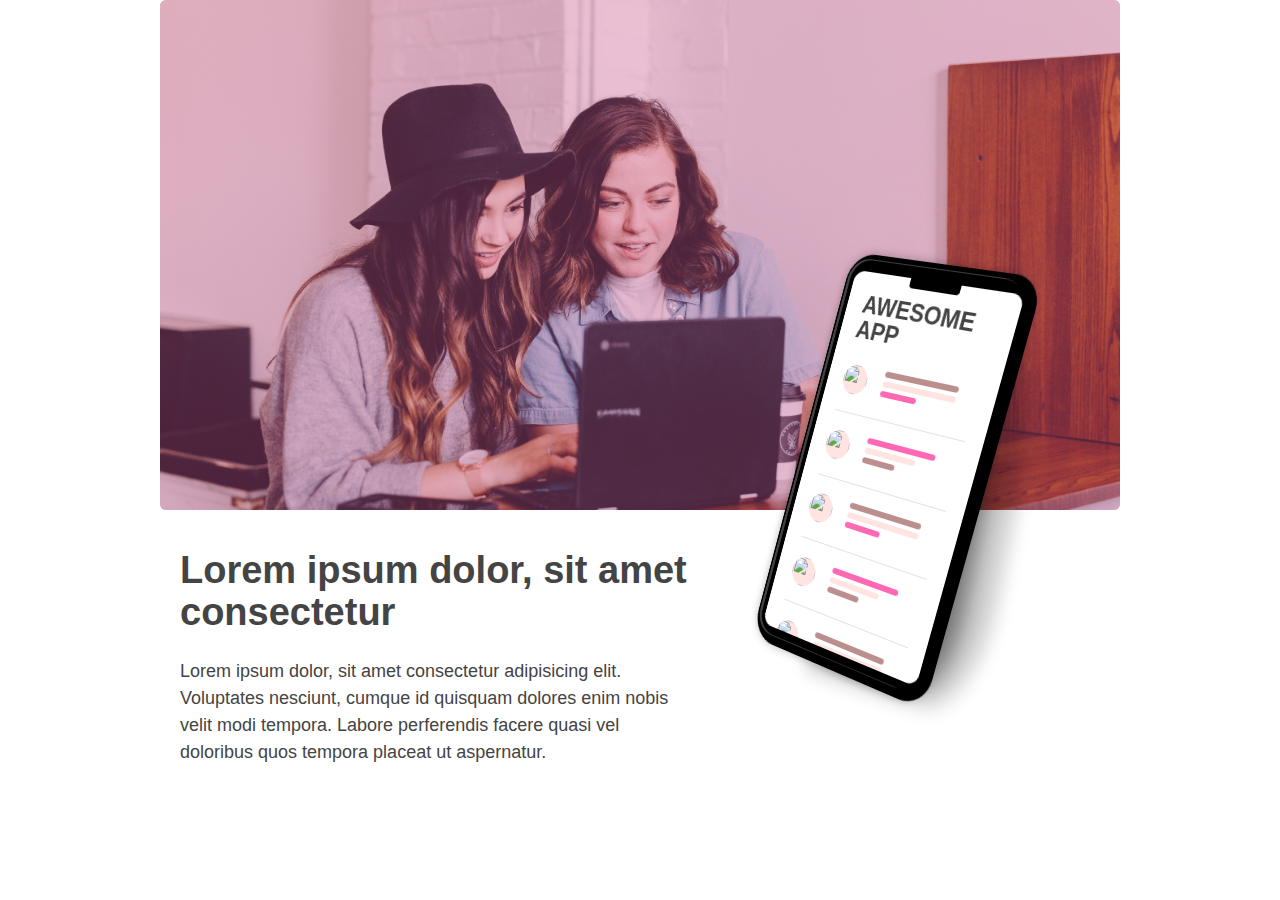
==== hero-card/index.html @ 3d39df34 "Add separate files for each hero example" ====
<!DOCTYPE html>
<html lang="en">

<head>
    <meta charset="UTF-8">
    <meta name="viewport" content="width=device-width, initial-scale=1.0">
    <meta http-equiv="X-UA-Compatible" content="ie=edge">
    <title>CSS Grid</title>

    <link rel="stylesheet" href="../styles/base.css">
    <link rel="stylesheet" href="../styles/typo.css">
    <link rel="stylesheet" href="../styles/hero-card.css">
</head>

<body>
    <div class="page">
        <!-- Hero -->
        <section class="hero-card">
            <section class="content-container">
                <!-- Fake image -->
                <div class="hero-image">
                    <img src="../images/brooke-cagle-tLG2hcpITZE-unsplash.jpg" alt="">
                </div>

                <!-- Content -->
                <div class="hero-content">
                    <h1 class="hero-headline">Lorem ipsum dolor, sit amet consectetur</h1>
                    <p class="hero-lead">
                        Lorem ipsum dolor, sit amet consectetur adipisicing elit. Voluptates nesciunt, cumque id
                        quisquam
                        dolores
                        enim nobis velit modi tempora. Labore perferendis facere quasi vel doloribus quos tempora
                        placeat ut
                        aspernatur.
                    </p>
                </div>
                <!-- Phone -->
                <div class="hero-phone-container">
                    <div class="hero-phone">
                        <div class="app-ui">
                            <div class="app-ui-headline">
                                Awesome app
                            </div>
                            <div class="app-ui-row">
                                <div class="app-ui-row-avatar">
                                    <img src="https://robohash.org/yo" alt="">
                                </div>
                                <div class="app-ui-row-content">
                                    <div class="app-ui-row-content-line"></div>
                                    <div class="app-ui-row-content-line"></div>
                                    <div class="app-ui-row-content-line"></div>
                                </div>
                            </div>
                            <div class="app-ui-row">
                                <div class="app-ui-row-avatar">
                                    <img src="https://robohash.org/yo" alt="">
                                </div>
                                <div class="app-ui-row-content">
                                    <div class="app-ui-row-content-line"></div>
                                    <div class="app-ui-row-content-line"></div>
                                    <div class="app-ui-row-content-line"></div>
                                </div>
                            </div>
                            <div class="app-ui-row">
                                <div class="app-ui-row-avatar">
                                    <img src="https://robohash.org/yo" alt="">
                                </div>
                                <div class="app-ui-row-content">
                                    <div class="app-ui-row-content-line"></div>
                                    <div class="app-ui-row-content-line"></div>
                                    <div class="app-ui-row-content-line"></div>
                                </div>
                            </div>
                            <div class="app-ui-row">
                                <div class="app-ui-row-avatar">
                                    <img src="https://robohash.org/yo" alt="">
                                </div>
                                <div class="app-ui-row-content">
                                    <div class="app-ui-row-content-line"></div>
                                    <div class="app-ui-row-content-line"></div>
                                    <div class="app-ui-row-content-line"></div>
                                </div>
                            </div>
                            <div class="app-ui-row">
                                <div class="app-ui-row-avatar">
                                    <img src="https://robohash.org/yo" alt="">
                                </div>
                                <div class="app-ui-row-content">
                                    <div class="app-ui-row-content-line"></div>
                                    <div class="app-ui-row-content-line"></div>
                                    <div class="app-ui-row-content-line"></div>
                                </div>
                            </div>
                        </div>
                    </div>
                </div>
            </section>
        </section>
    </div>
</body>

</html>
---- styles/base.css ----
*,
::before,
::after {
    box-sizing: border-box;
    padding: 0;
    margin: 0;
}

:root {
    font-size: 62.5%;
}

body {
    font-family: 'Segoe UI', Tahoma, Geneva, Verdana, sans-serif;
    font-size: 1.6rem;
    color: #444;
}

/* App ui */
.app-ui {
    position: relative;
    z-index: 1;
    height: 100%;
    overflow: hidden;
    border-radius: 12px;
    background-color: white;
    padding: 20px;
}

.app-ui-headline {
    font-family: -apple-system, BlinkMacSystemFont, 'Segoe UI', Roboto, Oxygen, Ubuntu, Cantarell, 'Open Sans', 'Helvetica Neue', sans-serif;
    font-weight: 900;
    font-size: 2.6rem;
    text-transform: uppercase;
    line-height: 1;
    margin: 0 0 0.5rem;
}

.app-ui-row {
    display: flex;
    align-items: center;
    width: 100%;
    height: 20%;
    border-bottom: 1px solid #e2e2e2;
}

.app-ui-row-avatar {
    width:30px;
    height:30px;
    border-radius: 50%;
    background-color: mistyrose;
    margin-right: 20px;
    overflow: hidden;
}

.app-ui-row-avatar img {
    width: 100%;
    height: 100%;
    object-fit: cover;
}

.app-ui-row-content {
    flex-grow: 1;
}

.app-ui-row-content-line {
    height: 6px;
    border-radius: 3px;
    background-color: mistyrose;
    margin-bottom: 4px;
}

.app-ui-row:nth-of-type(odd) .app-ui-row-content-line:nth-of-type(1) {
    width: 75%;
    background-color: hotpink;
}

.app-ui-row:nth-of-type(odd) .app-ui-row-content-line:nth-of-type(2) {
    width: 56%;
    background-color: mistyrose;
}

.app-ui-row:nth-of-type(odd) .app-ui-row-content-line:nth-of-type(3) {
    width: 36%;
    background-color: rosybrown;
}

.app-ui-row:nth-of-type(even) .app-ui-row-content-line:nth-of-type(1) {
    width: 80%;
    background-color: rosybrown;
}

.app-ui-row:nth-of-type(even) .app-ui-row-content-line:nth-of-type(2) {
    width: 80%;
    background-color: mistyrose;
}

.app-ui-row:nth-of-type(even) .app-ui-row-content-line:nth-of-type(3) {
    width: 40%;
    background-color: hotpink;
}
---- styles/typo.css ----
html {font-size: 62.5%;} /*10px*/

body {
  background: white;
  font-family: 'Segoe UI', Tahoma, Geneva, Verdana, sans-serif;
  font-weight: 400;
  font-size: 1.6rem;
  line-height: 1.75;
  color: #444;
}

p {margin-bottom: 1rem;}

h1, h2, h3, h4, h5 {
  margin: 3rem 0 1.38rem;
  font-family: 'Tomorrow', sans-serif;
  /* font-weight: 400; */
  line-height: 1.3;
}

h1 {
  margin-top: 0;
  font-size: 7.594rem;
}

h2 {font-size: 5.063rem;}

h3 {font-size: 3.375rem;}

h4 {font-size: 2.25rem;}

h5 {font-size: 1.5rem;}

small, .text_small {font-size: 0.667rem;}
---- styles/hero-card.css ----
:root {
    --content-width: 1000px;
    --hero-image-height: 300px;
    --column-gap: 20px;
}

.hero-card {
    background-color: white;
}

.hero-card .content-container {
    display: grid;
    grid-gap: var(--column-gap);
    grid-template-columns: repeat(12, 1fr);
    grid-template-rows: 250px calc(var(--hero-image-height) * 0.6) auto;
    grid-auto-rows: auto;
    max-width: var(--content-width);
    margin: 0 auto;
    padding: 0 20px;
}

.hero-card .hero-image {
    position: relative;
    grid-column: 1 / span 12;
    grid-row: 1 / span 2;
    background-color: #f8f8f8;
    /* background-image: linear-gradient(rgba(0,0,0,0.5), rgba(0,0,0,0.5)), url(../images/brooke-cagle-tLG2hcpITZE-unsplash.jpg);
    background-image: linear-gradient(rgba(255, 105, 180, 0.3), rgba(255, 105, 180, 0.3)), url(../images/brooke-cagle-tLG2hcpITZE-unsplash.jpg); */
    background-image: linear-gradient(rgba(255, 105, 180, 0.3), rgba(255, 105, 180, 0.3));
    background-size: cover;
    background-position: left center;
    background-repeat: no-repeat;
    border-radius: 6px;

    overflow: hidden;
}

.hero-card .hero-image:before {
    position: absolute;
    top: 0;
    left: 0;
    right: 0;
    margin: auto;
    bottom: 0;
    background-image: linear-gradient(rgba(255, 105, 180, 0.3), rgba(255, 105, 180, 0.3));
    z-index: 5;
    content: '';
    display: block;
}

.hero-card .hero-image img {
    width: 100%;
    height: 100%;
    object-fit: cover;
    position: relative;
    z-index: 3;    
}

.hero-card .hero-content {
    grid-column: 1 / span 12;
    padding: 20px;
}

.hero-card .hero-phone-container {
    grid-column: 1 / span 12;
    grid-row: 2 / span 2;
    z-index: 10;
    justify-self: center;

    perspective: 1000px;
}

/* Phone */
.hero-card .hero-phone {
    position: relative;
    
    border-radius: 20px;
    box-shadow: 0 0 12px 8px rgba(0,0,0,0.4), -3px -2px 0 2px #000000, -5px -2px 0 3px #ffffff59, 0 0 0 10px black, 5px 0 0 10px black;
    border-top: 8px solid black;
    border-bottom: 8px solid black;
    background-color: white;
    width: 150px;
    height: 300px;

    transform: rotateY(-34deg) rotateZ(15deg) rotateX(5deg);
}

.hero-card .hero-phone:before {
    position: absolute;
    z-index: 2;
    top: 0;
    left: 0;
    right: 0;
    margin: auto;
    display: block;
    width: 60px;
    height: 10px;
    border-radius: 0 0 4px 4px;
    background-color: black;
    content: '';
}

.hero-card .hero-phone:after {
    position: absolute;
    z-index: -1;
    bottom: 30px;
    right: -0%;
    display: block;
    width: 50%;
    height: 80%;
    border-radius: 0 50% 20% 0;
    box-shadow: 0 15px 20px 20px rgba(0,0,0,0.4), 0 0 20px 50px rgba(0,0,0,0.2);
    content: '';

    transform: rotateZ(-5deg);
}

/* Hero texts */
.hero-card .hero-headline {
    font-size: 3.8rem;
    line-height: 1.1;
    margin-bottom: 2.4rem;
}

.hero-card .hero-lead {
    font-size: 1.8rem;
    line-height: 1.5;
}

@media (min-width: 700px) {
    :root {
        --hero-image-height: 400px;
    }

    .hero-card .hero-content {
        grid-column: 1 / span 7;
    }

    .hero-card .hero-phone-container {
        grid-column: 8 / span 4;
        grid-row: span 2 / -1;
    }

    .hero-card .hero-phone {
        width: 200px;
        height: 400px;
    }
}
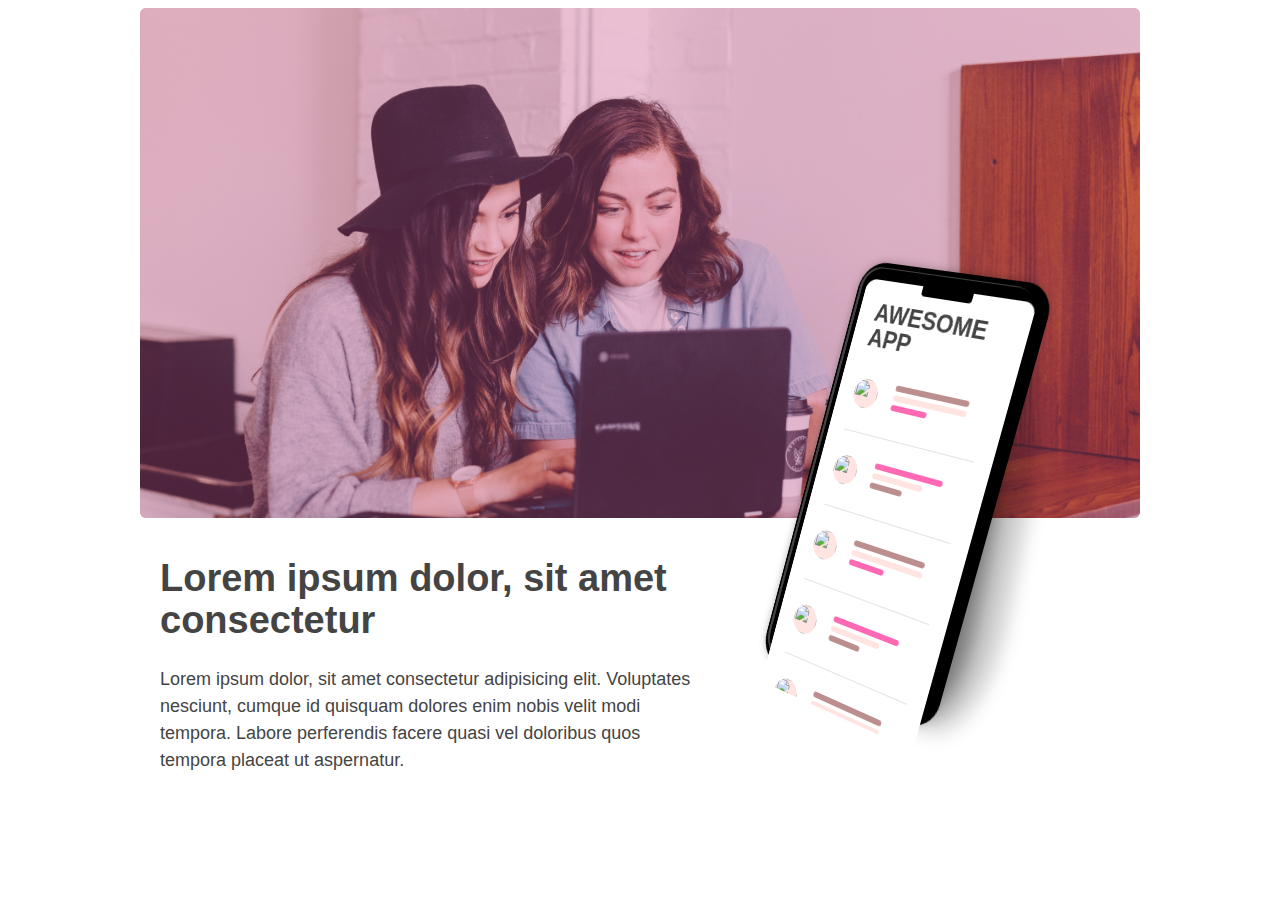
==== commit 223398f8: "Update page title, add app ui css" ====
--- a/hero-card/index.html
+++ b/hero-card/index.html
@@ -5,9 +5,9 @@
     <meta charset="UTF-8">
     <meta name="viewport" content="width=device-width, initial-scale=1.0">
     <meta http-equiv="X-UA-Compatible" content="ie=edge">
-    <title>CSS Grid</title>
+    <title>CSS Grid: Card hero</title>
 
-    <link rel="stylesheet" href="../styles/base.css">
+    <link rel="stylesheet" href="../styles/app-ui.css">
     <link rel="stylesheet" href="../styles/typo.css">
     <link rel="stylesheet" href="../styles/hero-card.css">
 </head>
--- a/styles/app-ui.css
+++ b/styles/app-ui.css
@@ -0,0 +1,83 @@
+/* App ui */
+.app-ui {
+    position: relative;
+    z-index: 1;
+    height: 100%;
+    overflow: hidden;
+    border-radius: 12px;
+    background-color: white;
+    padding: 20px;
+}
+
+.app-ui-headline {
+    font-family: -apple-system, BlinkMacSystemFont, 'Segoe UI', Roboto, Oxygen, Ubuntu, Cantarell, 'Open Sans', 'Helvetica Neue', sans-serif;
+    font-weight: 900;
+    font-size: 2.6rem;
+    text-transform: uppercase;
+    line-height: 1;
+    margin: 0 0 0.5rem;
+}
+
+.app-ui-row {
+    display: flex;
+    align-items: center;
+    width: 100%;
+    height: 20%;
+    border-bottom: 1px solid #e2e2e2;
+}
+
+.app-ui-row-avatar {
+    width:30px;
+    height:30px;
+    border-radius: 50%;
+    background-color: mistyrose;
+    margin-right: 20px;
+    overflow: hidden;
+}
+
+.app-ui-row-avatar img {
+    width: 100%;
+    height: 100%;
+    object-fit: cover;
+}
+
+.app-ui-row-content {
+    flex-grow: 1;
+}
+
+.app-ui-row-content-line {
+    height: 6px;
+    border-radius: 3px;
+    background-color: mistyrose;
+    margin-bottom: 4px;
+}
+
+.app-ui-row:nth-of-type(odd) .app-ui-row-content-line:nth-of-type(1) {
+    width: 75%;
+    background-color: hotpink;
+}
+
+.app-ui-row:nth-of-type(odd) .app-ui-row-content-line:nth-of-type(2) {
+    width: 56%;
+    background-color: mistyrose;
+}
+
+.app-ui-row:nth-of-type(odd) .app-ui-row-content-line:nth-of-type(3) {
+    width: 36%;
+    background-color: rosybrown;
+}
+
+.app-ui-row:nth-of-type(even) .app-ui-row-content-line:nth-of-type(1) {
+    width: 80%;
+    background-color: rosybrown;
+}
+
+.app-ui-row:nth-of-type(even) .app-ui-row-content-line:nth-of-type(2) {
+    width: 80%;
+    background-color: mistyrose;
+}
+
+.app-ui-row:nth-of-type(even) .app-ui-row-content-line:nth-of-type(3) {
+    width: 40%;
+    background-color: hotpink;
+}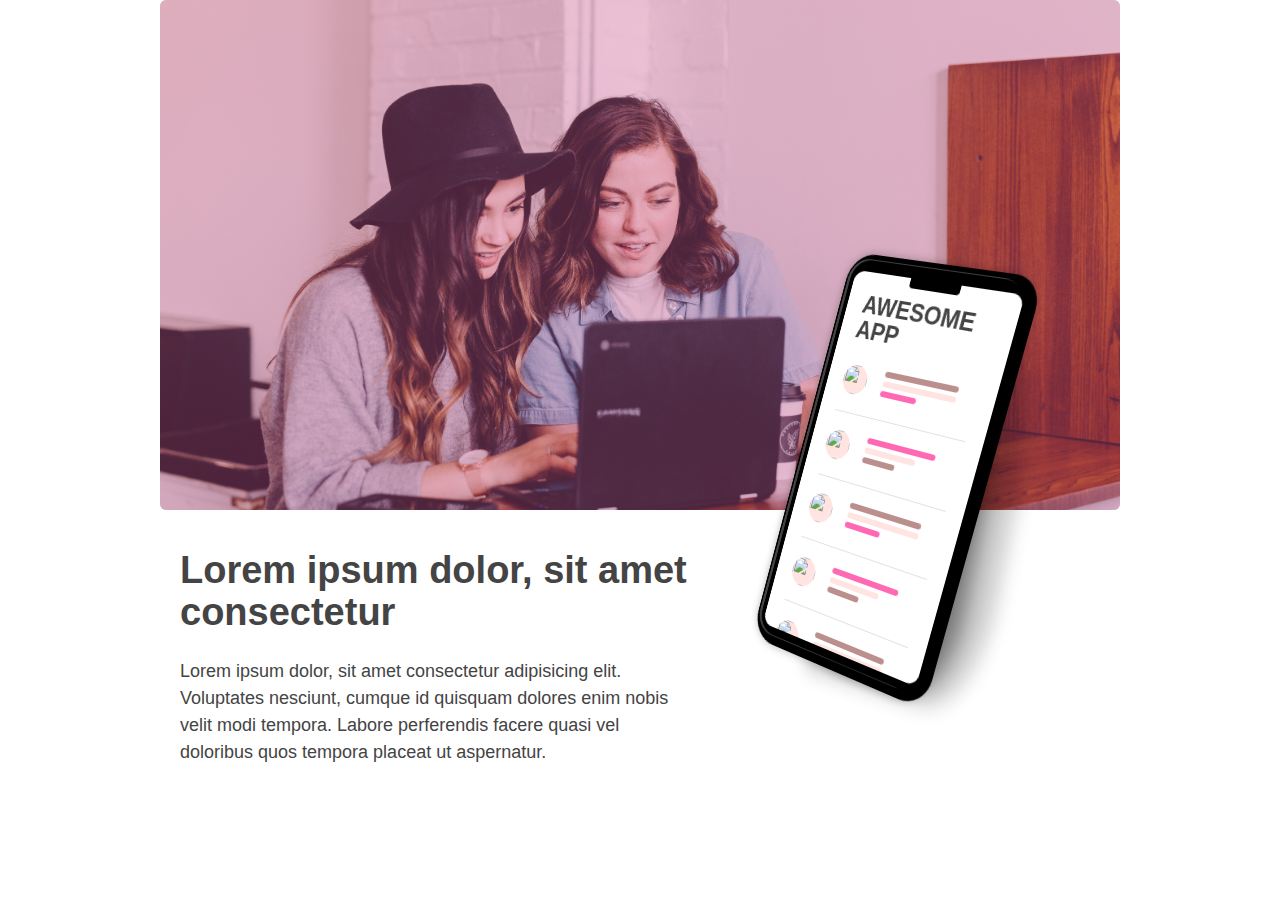
==== commit 8d49d035: "Cleanup and add comments" ====
--- a/hero-card/index.html
+++ b/hero-card/index.html
@@ -15,86 +15,86 @@
 <body>
     <div class="page">
         <!-- Hero -->
-        <section class="hero-card">
-            <section class="content-container">
-                <!-- Fake image -->
-                <div class="hero-image">
-                    <img src="../images/brooke-cagle-tLG2hcpITZE-unsplash.jpg" alt="">
-                </div>
+        <section class="hero-card content-container">
+            <!-- Hero image -->
+            <div class="hero-image">
+                <img src="../images/brooke-cagle-tLG2hcpITZE-unsplash.jpg" alt="">
+            </div>
 
-                <!-- Content -->
-                <div class="hero-content">
-                    <h1 class="hero-headline">Lorem ipsum dolor, sit amet consectetur</h1>
-                    <p class="hero-lead">
-                        Lorem ipsum dolor, sit amet consectetur adipisicing elit. Voluptates nesciunt, cumque id
-                        quisquam
-                        dolores
-                        enim nobis velit modi tempora. Labore perferendis facere quasi vel doloribus quos tempora
-                        placeat ut
-                        aspernatur.
-                    </p>
-                </div>
-                <!-- Phone -->
-                <div class="hero-phone-container">
-                    <div class="hero-phone">
-                        <div class="app-ui">
-                            <div class="app-ui-headline">
-                                Awesome app
+            <!-- Content -->
+            <div class="hero-text-content">
+                <h1 class="hero-headline">Lorem ipsum dolor, sit amet consectetur</h1>
+                <p class="hero-lead">
+                    Lorem ipsum dolor, sit amet consectetur adipisicing elit. Voluptates nesciunt, cumque id
+                    quisquam
+                    dolores
+                    enim nobis velit modi tempora. Labore perferendis facere quasi vel doloribus quos tempora
+                    placeat ut
+                    aspernatur.
+                </p>
+            </div>
+
+            <!-- Phone -->
+            <div class="hero-phone-container">
+                <div class="hero-phone">
+                    <!-- Fake app ui with HTML and CSS  -->
+                    <div class="app-ui">
+                        <div class="app-ui-headline">
+                            Awesome app
+                        </div>
+                        <div class="app-ui-row">
+                            <div class="app-ui-row-avatar">
+                                <img src="https://robohash.org/yo" alt="">
                             </div>
-                            <div class="app-ui-row">
-                                <div class="app-ui-row-avatar">
-                                    <img src="https://robohash.org/yo" alt="">
-                                </div>
-                                <div class="app-ui-row-content">
-                                    <div class="app-ui-row-content-line"></div>
-                                    <div class="app-ui-row-content-line"></div>
-                                    <div class="app-ui-row-content-line"></div>
-                                </div>
+                            <div class="app-ui-row-content">
+                                <div class="app-ui-row-content-line"></div>
+                                <div class="app-ui-row-content-line"></div>
+                                <div class="app-ui-row-content-line"></div>
                             </div>
-                            <div class="app-ui-row">
-                                <div class="app-ui-row-avatar">
-                                    <img src="https://robohash.org/yo" alt="">
-                                </div>
-                                <div class="app-ui-row-content">
-                                    <div class="app-ui-row-content-line"></div>
-                                    <div class="app-ui-row-content-line"></div>
-                                    <div class="app-ui-row-content-line"></div>
-                                </div>
+                        </div>
+                        <div class="app-ui-row">
+                            <div class="app-ui-row-avatar">
+                                <img src="https://robohash.org/yo" alt="">
                             </div>
-                            <div class="app-ui-row">
-                                <div class="app-ui-row-avatar">
-                                    <img src="https://robohash.org/yo" alt="">
-                                </div>
-                                <div class="app-ui-row-content">
-                                    <div class="app-ui-row-content-line"></div>
-                                    <div class="app-ui-row-content-line"></div>
-                                    <div class="app-ui-row-content-line"></div>
-                                </div>
+                            <div class="app-ui-row-content">
+                                <div class="app-ui-row-content-line"></div>
+                                <div class="app-ui-row-content-line"></div>
+                                <div class="app-ui-row-content-line"></div>
                             </div>
-                            <div class="app-ui-row">
-                                <div class="app-ui-row-avatar">
-                                    <img src="https://robohash.org/yo" alt="">
-                                </div>
-                                <div class="app-ui-row-content">
-                                    <div class="app-ui-row-content-line"></div>
-                                    <div class="app-ui-row-content-line"></div>
-                                    <div class="app-ui-row-content-line"></div>
-                                </div>
+                        </div>
+                        <div class="app-ui-row">
+                            <div class="app-ui-row-avatar">
+                                <img src="https://robohash.org/yo" alt="">
                             </div>
-                            <div class="app-ui-row">
-                                <div class="app-ui-row-avatar">
-                                    <img src="https://robohash.org/yo" alt="">
-                                </div>
-                                <div class="app-ui-row-content">
-                                    <div class="app-ui-row-content-line"></div>
-                                    <div class="app-ui-row-content-line"></div>
-                                    <div class="app-ui-row-content-line"></div>
-                                </div>
+                            <div class="app-ui-row-content">
+                                <div class="app-ui-row-content-line"></div>
+                                <div class="app-ui-row-content-line"></div>
+                                <div class="app-ui-row-content-line"></div>
+                            </div>
+                        </div>
+                        <div class="app-ui-row">
+                            <div class="app-ui-row-avatar">
+                                <img src="https://robohash.org/yo" alt="">
+                            </div>
+                            <div class="app-ui-row-content">
+                                <div class="app-ui-row-content-line"></div>
+                                <div class="app-ui-row-content-line"></div>
+                                <div class="app-ui-row-content-line"></div>
+                            </div>
+                        </div>
+                        <div class="app-ui-row">
+                            <div class="app-ui-row-avatar">
+                                <img src="https://robohash.org/yo" alt="">
+                            </div>
+                            <div class="app-ui-row-content">
+                                <div class="app-ui-row-content-line"></div>
+                                <div class="app-ui-row-content-line"></div>
+                                <div class="app-ui-row-content-line"></div>
                             </div>
                         </div>
                     </div>
                 </div>
-            </section>
+            </div>
         </section>
     </div>
 </body>
--- a/styles/hero-card.css
+++ b/styles/hero-card.css
@@ -1,14 +1,18 @@
+*,
+::before,
+::after {
+    box-sizing: border-box;
+    padding: 0;
+    margin: 0;
+}
+
 :root {
     --content-width: 1000px;
     --hero-image-height: 300px;
     --column-gap: 20px;
 }
 
-.hero-card {
-    background-color: white;
-}
-
-.hero-card .content-container {
+.content-container {
     display: grid;
     grid-gap: var(--column-gap);
     grid-template-columns: repeat(12, 1fr);
@@ -19,23 +23,16 @@
     padding: 0 20px;
 }
 
-.hero-card .hero-image {
+.hero-image {
     position: relative;
     grid-column: 1 / span 12;
     grid-row: 1 / span 2;
+    border-radius: 6px;
     background-color: #f8f8f8;
-    /* background-image: linear-gradient(rgba(0,0,0,0.5), rgba(0,0,0,0.5)), url(../images/brooke-cagle-tLG2hcpITZE-unsplash.jpg);
-    background-image: linear-gradient(rgba(255, 105, 180, 0.3), rgba(255, 105, 180, 0.3)), url(../images/brooke-cagle-tLG2hcpITZE-unsplash.jpg); */
-    background-image: linear-gradient(rgba(255, 105, 180, 0.3), rgba(255, 105, 180, 0.3));
-    background-size: cover;
-    background-position: left center;
-    background-repeat: no-repeat;
-    border-radius: 6px;
-
     overflow: hidden;
 }
 
-.hero-card .hero-image:before {
+.hero-image:before {
     position: absolute;
     top: 0;
     left: 0;
@@ -48,7 +45,7 @@
     display: block;
 }
 
-.hero-card .hero-image img {
+.hero-image img {
     width: 100%;
     height: 100%;
     object-fit: cover;
@@ -56,12 +53,25 @@
     z-index: 3;    
 }
 
-.hero-card .hero-content {
+/* Hero content */
+.hero-text-content {
     grid-column: 1 / span 12;
     padding: 20px;
 }
 
-.hero-card .hero-phone-container {
+/* Hero texts */
+.hero-headline {
+    font-size: 3.8rem;
+    line-height: 1.1;
+    margin-bottom: 2.4rem;
+}
+
+.hero-lead {
+    font-size: 1.8rem;
+    line-height: 1.5;
+}
+
+.hero-phone-container {
     grid-column: 1 / span 12;
     grid-row: 2 / span 2;
     z-index: 10;
@@ -71,7 +81,7 @@
 }
 
 /* Phone */
-.hero-card .hero-phone {
+.hero-phone {
     position: relative;
     
     border-radius: 20px;
@@ -85,7 +95,7 @@
     transform: rotateY(-34deg) rotateZ(15deg) rotateX(5deg);
 }
 
-.hero-card .hero-phone:before {
+.hero-phone:before {
     position: absolute;
     z-index: 2;
     top: 0;
@@ -100,7 +110,7 @@
     content: '';
 }
 
-.hero-card .hero-phone:after {
+.hero-phone:after {
     position: absolute;
     z-index: -1;
     bottom: 30px;
@@ -115,33 +125,21 @@
     transform: rotateZ(-5deg);
 }
 
-/* Hero texts */
-.hero-card .hero-headline {
-    font-size: 3.8rem;
-    line-height: 1.1;
-    margin-bottom: 2.4rem;
-}
-
-.hero-card .hero-lead {
-    font-size: 1.8rem;
-    line-height: 1.5;
-}
-
 @media (min-width: 700px) {
     :root {
         --hero-image-height: 400px;
     }
 
-    .hero-card .hero-content {
+    .hero-text-content {
         grid-column: 1 / span 7;
     }
 
-    .hero-card .hero-phone-container {
+    .hero-phone-container {
         grid-column: 8 / span 4;
         grid-row: span 2 / -1;
     }
 
-    .hero-card .hero-phone {
+    .hero-phone {
         width: 200px;
         height: 400px;
     }
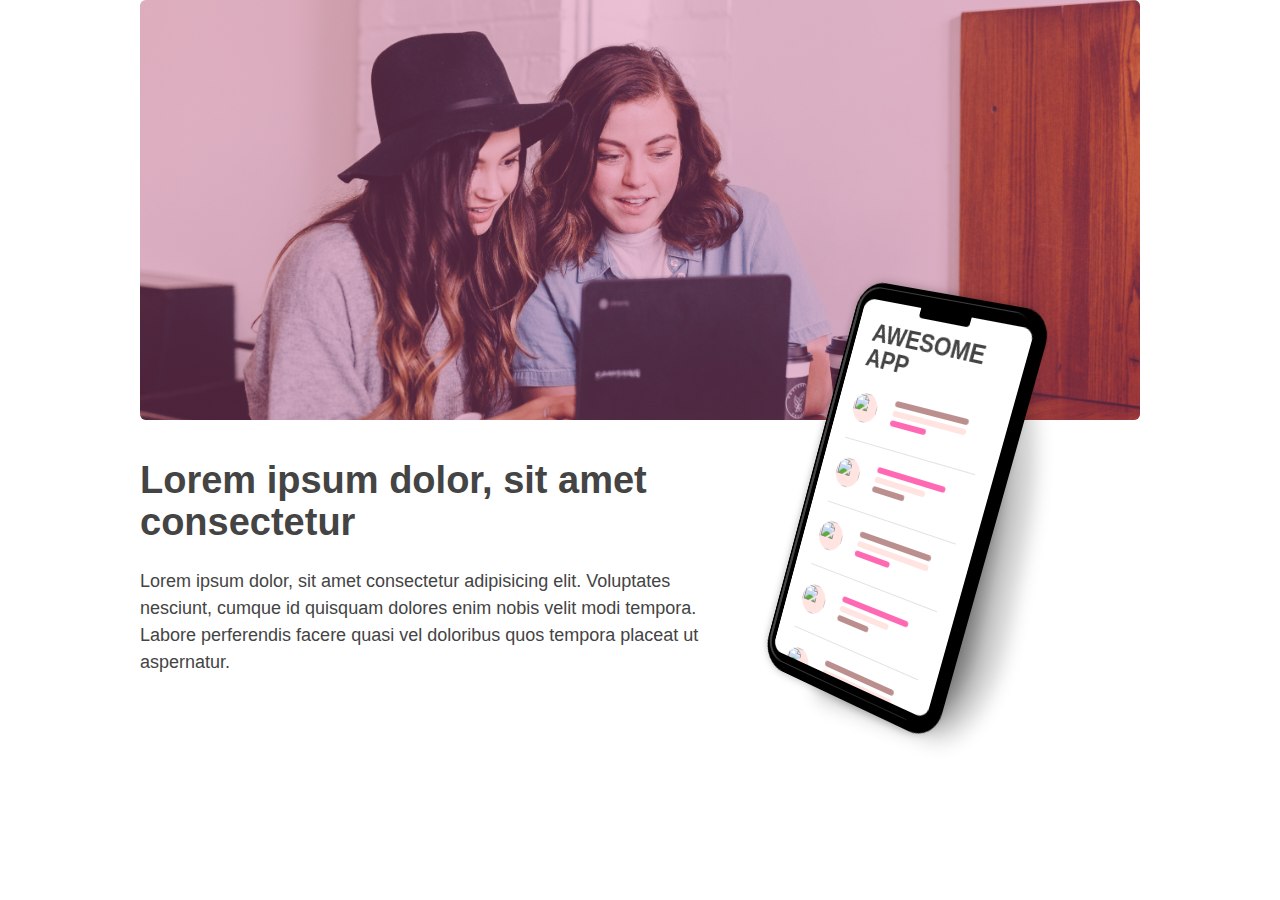
==== commit d2972a69: "Streamline hero card styles" ====
--- a/hero-card/index.html
+++ b/hero-card/index.html
@@ -7,6 +7,7 @@
     <meta http-equiv="X-UA-Compatible" content="ie=edge">
     <title>CSS Grid: Card hero</title>
 
+    <link rel="stylesheet" href="../styles/phone.css">
     <link rel="stylesheet" href="../styles/app-ui.css">
     <link rel="stylesheet" href="../styles/typo.css">
     <link rel="stylesheet" href="../styles/hero-card.css">
@@ -15,81 +16,83 @@
 <body>
     <div class="page">
         <!-- Hero -->
-        <section class="hero-card content-container">
-            <!-- Hero image -->
-            <div class="hero-image">
-                <img src="../images/brooke-cagle-tLG2hcpITZE-unsplash.jpg" alt="">
-            </div>
+        <section class="hero">
+            <div class="content-grid">
+                <!-- Hero image -->
+                <div class="hero-image">
+                    <img src="../images/brooke-cagle-tLG2hcpITZE-unsplash.jpg" alt="">
+                </div>
 
-            <!-- Content -->
-            <div class="hero-text-content">
-                <h1 class="hero-headline">Lorem ipsum dolor, sit amet consectetur</h1>
-                <p class="hero-lead">
-                    Lorem ipsum dolor, sit amet consectetur adipisicing elit. Voluptates nesciunt, cumque id
-                    quisquam
-                    dolores
-                    enim nobis velit modi tempora. Labore perferendis facere quasi vel doloribus quos tempora
-                    placeat ut
-                    aspernatur.
-                </p>
-            </div>
+                <!-- Content -->
+                <div class="hero-text-content">
+                    <h1 class="hero-headline">Lorem ipsum dolor, sit amet consectetur</h1>
+                    <p class="hero-lead">
+                        Lorem ipsum dolor, sit amet consectetur adipisicing elit. Voluptates nesciunt, cumque id
+                        quisquam
+                        dolores
+                        enim nobis velit modi tempora. Labore perferendis facere quasi vel doloribus quos tempora
+                        placeat ut
+                        aspernatur.
+                    </p>
+                </div>
 
-            <!-- Phone -->
-            <div class="hero-phone-container">
-                <div class="hero-phone">
-                    <!-- Fake app ui with HTML and CSS  -->
-                    <div class="app-ui">
-                        <div class="app-ui-headline">
-                            Awesome app
-                        </div>
-                        <div class="app-ui-row">
-                            <div class="app-ui-row-avatar">
-                                <img src="https://robohash.org/yo" alt="">
+                <!-- Phone -->
+                <div class="hero-phone-container">
+                    <div class="hero-phone">
+                        <!-- Fake app ui with HTML and CSS  -->
+                        <div class="app-ui">
+                            <div class="app-ui-headline">
+                                Awesome app
                             </div>
-                            <div class="app-ui-row-content">
-                                <div class="app-ui-row-content-line"></div>
-                                <div class="app-ui-row-content-line"></div>
-                                <div class="app-ui-row-content-line"></div>
+                            <div class="app-ui-row">
+                                <div class="app-ui-row-avatar">
+                                    <img src="https://robohash.org/yo" alt="">
+                                </div>
+                                <div class="app-ui-row-content">
+                                    <div class="app-ui-row-content-line"></div>
+                                    <div class="app-ui-row-content-line"></div>
+                                    <div class="app-ui-row-content-line"></div>
+                                </div>
                             </div>
-                        </div>
-                        <div class="app-ui-row">
-                            <div class="app-ui-row-avatar">
-                                <img src="https://robohash.org/yo" alt="">
+                            <div class="app-ui-row">
+                                <div class="app-ui-row-avatar">
+                                    <img src="https://robohash.org/yo" alt="">
+                                </div>
+                                <div class="app-ui-row-content">
+                                    <div class="app-ui-row-content-line"></div>
+                                    <div class="app-ui-row-content-line"></div>
+                                    <div class="app-ui-row-content-line"></div>
+                                </div>
                             </div>
-                            <div class="app-ui-row-content">
-                                <div class="app-ui-row-content-line"></div>
-                                <div class="app-ui-row-content-line"></div>
-                                <div class="app-ui-row-content-line"></div>
+                            <div class="app-ui-row">
+                                <div class="app-ui-row-avatar">
+                                    <img src="https://robohash.org/yo" alt="">
+                                </div>
+                                <div class="app-ui-row-content">
+                                    <div class="app-ui-row-content-line"></div>
+                                    <div class="app-ui-row-content-line"></div>
+                                    <div class="app-ui-row-content-line"></div>
+                                </div>
                             </div>
-                        </div>
-                        <div class="app-ui-row">
-                            <div class="app-ui-row-avatar">
-                                <img src="https://robohash.org/yo" alt="">
+                            <div class="app-ui-row">
+                                <div class="app-ui-row-avatar">
+                                    <img src="https://robohash.org/yo" alt="">
+                                </div>
+                                <div class="app-ui-row-content">
+                                    <div class="app-ui-row-content-line"></div>
+                                    <div class="app-ui-row-content-line"></div>
+                                    <div class="app-ui-row-content-line"></div>
+                                </div>
                             </div>
-                            <div class="app-ui-row-content">
-                                <div class="app-ui-row-content-line"></div>
-                                <div class="app-ui-row-content-line"></div>
-                                <div class="app-ui-row-content-line"></div>
-                            </div>
-                        </div>
-                        <div class="app-ui-row">
-                            <div class="app-ui-row-avatar">
-                                <img src="https://robohash.org/yo" alt="">
-                            </div>
-                            <div class="app-ui-row-content">
-                                <div class="app-ui-row-content-line"></div>
-                                <div class="app-ui-row-content-line"></div>
-                                <div class="app-ui-row-content-line"></div>
-                            </div>
-                        </div>
-                        <div class="app-ui-row">
-                            <div class="app-ui-row-avatar">
-                                <img src="https://robohash.org/yo" alt="">
-                            </div>
-                            <div class="app-ui-row-content">
-                                <div class="app-ui-row-content-line"></div>
-                                <div class="app-ui-row-content-line"></div>
-                                <div class="app-ui-row-content-line"></div>
+                            <div class="app-ui-row">
+                                <div class="app-ui-row-avatar">
+                                    <img src="https://robohash.org/yo" alt="">
+                                </div>
+                                <div class="app-ui-row-content">
+                                    <div class="app-ui-row-content-line"></div>
+                                    <div class="app-ui-row-content-line"></div>
+                                    <div class="app-ui-row-content-line"></div>
+                                </div>
                             </div>
                         </div>
                     </div>
--- a/styles/phone.css
+++ b/styles/phone.css
@@ -0,0 +1,42 @@
+.hero-phone {
+    position: relative;
+    border-radius: 20px;
+    box-shadow: 0 0 12px 8px rgba(0,0,0,0.4), -3px -2px 0 2px #000000, -5px -2px 0 3px #ffffff59, 0 0 0 10px black, 5px 0 0 10px black;
+    border-top: 8px solid black;
+    border-bottom: 8px solid black;
+    background-color: white;
+    width: 150px;
+    height: 200px;
+
+    transform: rotateY(-34deg) rotateZ(15deg) rotateX(5deg);
+}
+
+.hero-phone:before {
+    position: absolute;
+    z-index: 2;
+    top: 0;
+    left: 0;
+    right: 0;
+    display: block;
+    margin: auto;
+    width: 60px;
+    height: 10px;
+    border-radius: 0 0 4px 4px;
+    background-color: black;
+    content: '';
+}
+
+.hero-phone:after {
+    position: absolute;
+    z-index: -1;
+    bottom: 30px;
+    right: -0%;
+    display: block;
+    width: 50%;
+    height: 80%;
+    border-radius: 0 50% 20% 0;
+    box-shadow: 0 15px 20px 20px rgba(0,0,0,0.4), 0 0 20px 50px rgba(0,0,0,0.2);
+    content: '';
+
+    transform: rotateZ(-5deg);
+}--- a/styles/hero-card.css
+++ b/styles/hero-card.css
@@ -8,19 +8,32 @@
 
 :root {
     --content-width: 1000px;
-    --hero-image-height: 300px;
+    --hero-image-height: 480px;
     --column-gap: 20px;
+    --phone-height: 300px;
+    --overlap-percentage: 0.6;
 }
 
-.content-container {
+/* General 12 column content grid, we can reuse this class with other components */
+.content-grid {
+    grid-column: 2 / span 1;
     display: grid;
     grid-gap: var(--column-gap);
     grid-template-columns: repeat(12, 1fr);
-    grid-template-rows: 250px calc(var(--hero-image-height) * 0.6) auto;
-    grid-auto-rows: auto;
-    max-width: var(--content-width);
-    margin: 0 auto;
-    padding: 0 20px;
+    grid-template-rows: calc(var(--hero-image-height) - var(--overlap)) var(--overlap) auto;
+}
+
+.hero {
+    /* Calculate overlap size */
+    --overlap: calc(var(--phone-height) * var(--overlap-percentage));
+
+    display: grid;
+    /*
+        the first and last column will be at least 20px wide, this will give us space on mobile
+        the middle column will be as much as the content, but no more than the width we have set, in this case 1120px
+    */
+    grid-template-columns: minmax(20px, 1fr) minmax(min-content, var(--content-width)) minmax(20px, 1fr);
+    margin-bottom: 60px;
 }
 
 .hero-image {
@@ -56,11 +69,12 @@
 /* Hero content */
 .hero-text-content {
     grid-column: 1 / span 12;
-    padding: 20px;
+    padding: 20px 0;
 }
 
 /* Hero texts */
 .hero-headline {
+    max-width: 90%;
     font-size: 3.8rem;
     line-height: 1.1;
     margin-bottom: 2.4rem;
@@ -82,56 +96,20 @@
 
 /* Phone */
 .hero-phone {
-    position: relative;
-    
-    border-radius: 20px;
-    box-shadow: 0 0 12px 8px rgba(0,0,0,0.4), -3px -2px 0 2px #000000, -5px -2px 0 3px #ffffff59, 0 0 0 10px black, 5px 0 0 10px black;
-    border-top: 8px solid black;
-    border-bottom: 8px solid black;
-    background-color: white;
     width: 150px;
-    height: 300px;
-
-    transform: rotateY(-34deg) rotateZ(15deg) rotateX(5deg);
-}
-
-.hero-phone:before {
-    position: absolute;
-    z-index: 2;
-    top: 0;
-    left: 0;
-    right: 0;
-    margin: auto;
-    display: block;
-    width: 60px;
-    height: 10px;
-    border-radius: 0 0 4px 4px;
-    background-color: black;
-    content: '';
-}
-
-.hero-phone:after {
-    position: absolute;
-    z-index: -1;
-    bottom: 30px;
-    right: -0%;
-    display: block;
-    width: 50%;
-    height: 80%;
-    border-radius: 0 50% 20% 0;
-    box-shadow: 0 15px 20px 20px rgba(0,0,0,0.4), 0 0 20px 50px rgba(0,0,0,0.2);
-    content: '';
-
-    transform: rotateZ(-5deg);
+    height: var(--phone-height);
 }
 
 @media (min-width: 700px) {
     :root {
         --hero-image-height: 400px;
+        --phone-height: 400px;
+        --overlap-percentage: 0.3;
     }
 
     .hero-text-content {
         grid-column: 1 / span 7;
+        grid-row: 3;
     }
 
     .hero-phone-container {
@@ -141,6 +119,5 @@
 
     .hero-phone {
         width: 200px;
-        height: 400px;
     }
 }
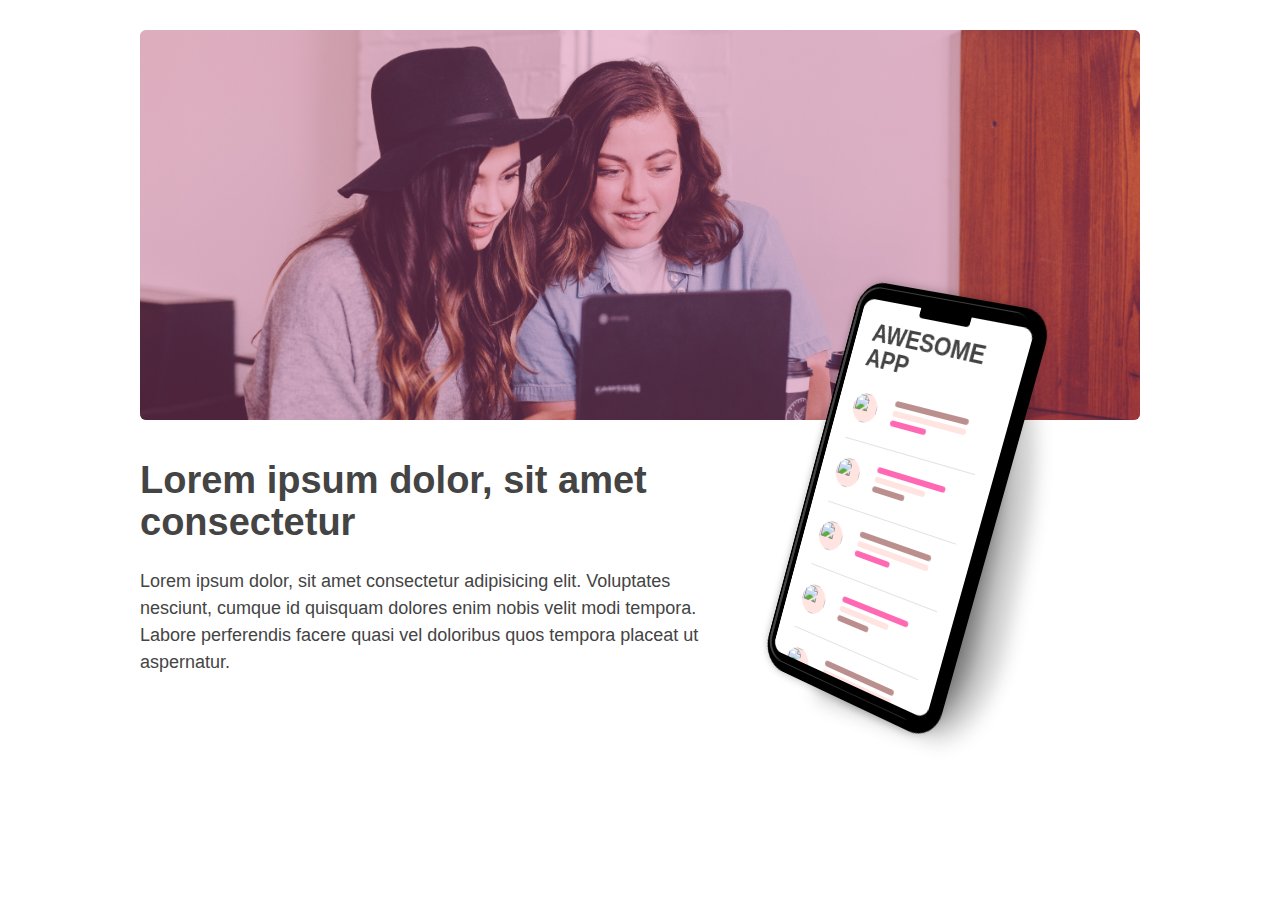
==== commit fb73b00b: "Move styles in example folders" ====
--- a/hero-card/index.html
+++ b/hero-card/index.html
@@ -10,7 +10,7 @@
     <link rel="stylesheet" href="../styles/phone.css">
     <link rel="stylesheet" href="../styles/app-ui.css">
     <link rel="stylesheet" href="../styles/typo.css">
-    <link rel="stylesheet" href="../styles/hero-card.css">
+    <link rel="stylesheet" href="./styles.css">
 </head>
 
 <body>
--- a/hero-card/styles.css
+++ b/hero-card/styles.css
@@ -0,0 +1,124 @@
+*,
+::before,
+::after {
+    box-sizing: border-box;
+    padding: 0;
+    margin: 0;
+}
+
+:root {
+    --content-width: 1000px;
+    --hero-image-height: 480px;
+    --column-gap: 20px;
+    --phone-height: 300px;
+    --overlap-percentage: 0.6;
+}
+
+/* General 12 column content grid, we can reuse this class with other components */
+.content-grid {
+    grid-column: 2 / span 1;
+    display: grid;
+    grid-gap: var(--column-gap);
+    grid-template-columns: repeat(12, 1fr);
+    grid-template-rows: calc(var(--hero-image-height) - var(--overlap)) var(--overlap) auto;
+}
+
+.hero {
+    /* Calculate overlap size */
+    --overlap: calc(var(--phone-height) * var(--overlap-percentage));
+
+    display: grid;
+    /*
+        the first and last column will be at least 20px wide, this will give us space on mobile
+        the middle column will be as much as the content, but no more than the width we have set, in this case 1120px
+    */
+    grid-template-columns: minmax(20px, 1fr) minmax(min-content, var(--content-width)) minmax(20px, 1fr);
+    margin-bottom: 60px;
+}
+
+.hero-image {
+    position: relative;
+    grid-column: 1 / span 12;
+    grid-row: 1 / span 2;
+    border-radius: 6px;
+    background-color: #f8f8f8;
+    margin: 30px 0 0;
+    overflow: hidden;
+}
+
+.hero-image:before {
+    position: absolute;
+    top: 0;
+    left: 0;
+    right: 0;
+    margin: auto;
+    bottom: 0;
+    background-image: linear-gradient(rgba(255, 105, 180, 0.3), rgba(255, 105, 180, 0.3));
+    z-index: 5;
+    content: '';
+    display: block;
+}
+
+.hero-image img {
+    width: 100%;
+    height: 100%;
+    object-fit: cover;
+    position: relative;
+    z-index: 3;    
+}
+
+/* Hero content */
+.hero-text-content {
+    grid-column: 1 / span 12;
+    padding: 20px 0;
+}
+
+/* Hero texts */
+.hero-headline {
+    max-width: 90%;
+    font-size: 3.8rem;
+    line-height: 1.1;
+    margin-bottom: 2.4rem;
+}
+
+.hero-lead {
+    font-size: 1.8rem;
+    line-height: 1.5;
+}
+
+.hero-phone-container {
+    grid-column: 1 / span 12;
+    grid-row: 2 / span 2;
+    z-index: 10;
+    justify-self: center;
+
+    perspective: 1000px;
+}
+
+/* Phone */
+.hero-phone {
+    width: 150px;
+    height: var(--phone-height);
+}
+
+@media (min-width: 700px) {
+    :root {
+        --hero-image-height: 400px;
+        --phone-height: 400px;
+        --overlap-percentage: 0.3;
+    }
+
+    .hero-text-content {
+        grid-column: 1 / span 7;
+        grid-row: 3;
+    }
+
+    .hero-phone-container {
+        grid-column: 8 / span 4;
+        grid-row: span 2 / -1;
+    }
+
+    .hero-phone {
+        width: 200px;
+    }
+}
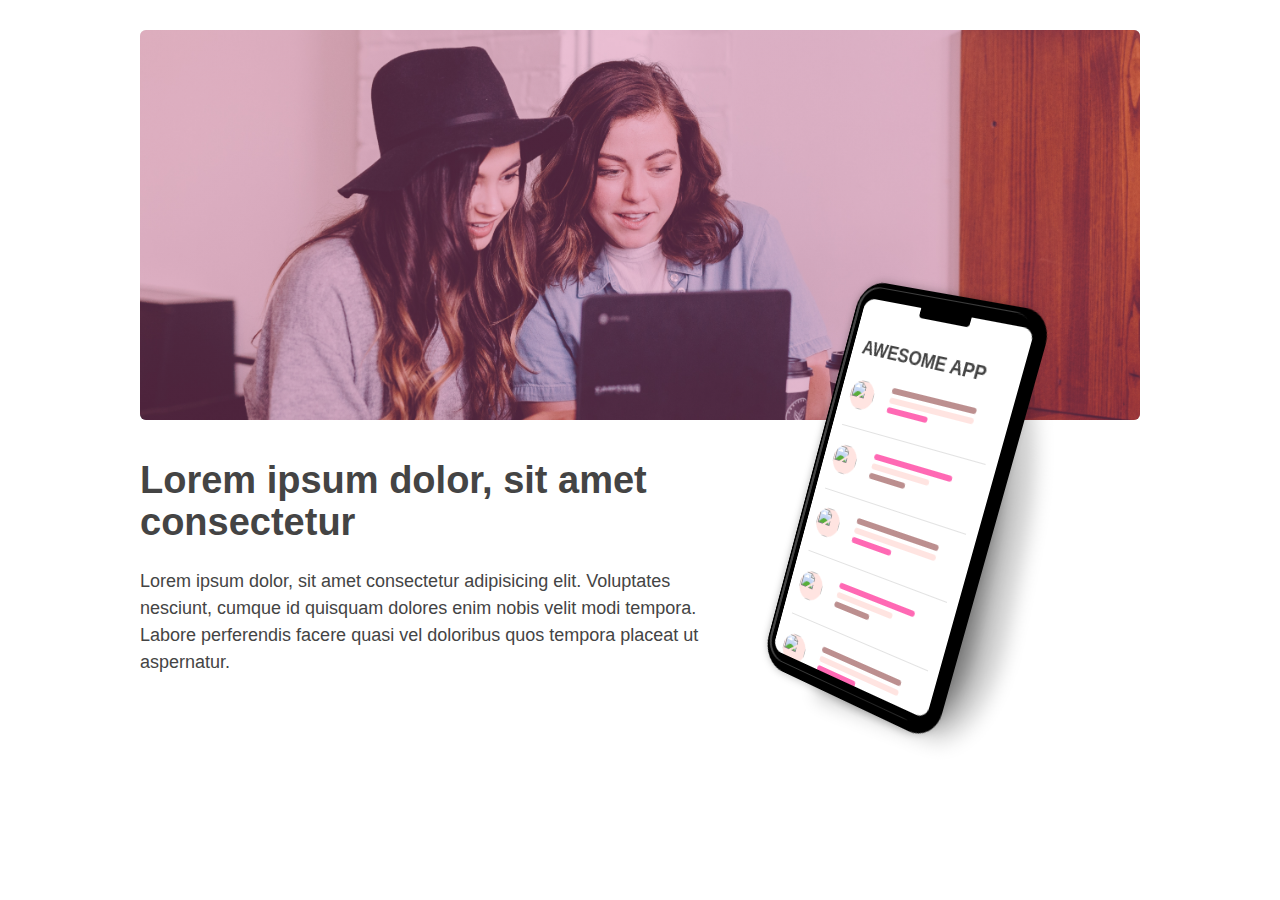
==== commit 978f920f: "Remove not needed container" ====
--- a/hero-card/index.html
+++ b/hero-card/index.html
@@ -14,92 +14,90 @@
 </head>
 
 <body>
-    <div class="page">
-        <!-- Hero -->
-        <section class="hero">
-            <div class="content-grid">
-                <!-- Hero image -->
-                <div class="hero-image">
-                    <img src="../images/brooke-cagle-tLG2hcpITZE-unsplash.jpg" alt="">
-                </div>
+    <!-- Hero -->
+    <section class="hero">
+        <div class="content-grid">
+            <!-- Hero image -->
+            <div class="hero-image">
+                <img src="../images/brooke-cagle-tLG2hcpITZE-unsplash.jpg" alt="">
+            </div>
 
-                <!-- Content -->
-                <div class="hero-text-content">
-                    <h1 class="hero-headline">Lorem ipsum dolor, sit amet consectetur</h1>
-                    <p class="hero-lead">
-                        Lorem ipsum dolor, sit amet consectetur adipisicing elit. Voluptates nesciunt, cumque id
-                        quisquam
-                        dolores
-                        enim nobis velit modi tempora. Labore perferendis facere quasi vel doloribus quos tempora
-                        placeat ut
-                        aspernatur.
-                    </p>
-                </div>
+            <!-- Content -->
+            <div class="hero-text-content">
+                <h1 class="hero-headline">Lorem ipsum dolor, sit amet consectetur</h1>
+                <p class="hero-lead">
+                    Lorem ipsum dolor, sit amet consectetur adipisicing elit. Voluptates nesciunt, cumque id
+                    quisquam
+                    dolores
+                    enim nobis velit modi tempora. Labore perferendis facere quasi vel doloribus quos tempora
+                    placeat ut
+                    aspernatur.
+                </p>
+            </div>
 
-                <!-- Phone -->
-                <div class="hero-phone-container">
-                    <div class="hero-phone">
-                        <!-- Fake app ui with HTML and CSS  -->
-                        <div class="app-ui">
-                            <div class="app-ui-headline">
-                                Awesome app
+            <!-- Phone -->
+            <div class="hero-phone-container">
+                <div class="hero-phone">
+                    <!-- Fake app ui with HTML and CSS  -->
+                    <div class="app-ui">
+                        <div class="app-ui-headline">
+                            Awesome app
+                        </div>
+                        <div class="app-ui-row">
+                            <div class="app-ui-row-avatar">
+                                <img src="https://robohash.org/yo" alt="">
                             </div>
-                            <div class="app-ui-row">
-                                <div class="app-ui-row-avatar">
-                                    <img src="https://robohash.org/yo" alt="">
-                                </div>
-                                <div class="app-ui-row-content">
-                                    <div class="app-ui-row-content-line"></div>
-                                    <div class="app-ui-row-content-line"></div>
-                                    <div class="app-ui-row-content-line"></div>
-                                </div>
+                            <div class="app-ui-row-content">
+                                <div class="app-ui-row-content-line"></div>
+                                <div class="app-ui-row-content-line"></div>
+                                <div class="app-ui-row-content-line"></div>
                             </div>
-                            <div class="app-ui-row">
-                                <div class="app-ui-row-avatar">
-                                    <img src="https://robohash.org/yo" alt="">
-                                </div>
-                                <div class="app-ui-row-content">
-                                    <div class="app-ui-row-content-line"></div>
-                                    <div class="app-ui-row-content-line"></div>
-                                    <div class="app-ui-row-content-line"></div>
-                                </div>
+                        </div>
+                        <div class="app-ui-row">
+                            <div class="app-ui-row-avatar">
+                                <img src="https://robohash.org/yo" alt="">
                             </div>
-                            <div class="app-ui-row">
-                                <div class="app-ui-row-avatar">
-                                    <img src="https://robohash.org/yo" alt="">
-                                </div>
-                                <div class="app-ui-row-content">
-                                    <div class="app-ui-row-content-line"></div>
-                                    <div class="app-ui-row-content-line"></div>
-                                    <div class="app-ui-row-content-line"></div>
-                                </div>
+                            <div class="app-ui-row-content">
+                                <div class="app-ui-row-content-line"></div>
+                                <div class="app-ui-row-content-line"></div>
+                                <div class="app-ui-row-content-line"></div>
                             </div>
-                            <div class="app-ui-row">
-                                <div class="app-ui-row-avatar">
-                                    <img src="https://robohash.org/yo" alt="">
-                                </div>
-                                <div class="app-ui-row-content">
-                                    <div class="app-ui-row-content-line"></div>
-                                    <div class="app-ui-row-content-line"></div>
-                                    <div class="app-ui-row-content-line"></div>
-                                </div>
+                        </div>
+                        <div class="app-ui-row">
+                            <div class="app-ui-row-avatar">
+                                <img src="https://robohash.org/yo" alt="">
                             </div>
-                            <div class="app-ui-row">
-                                <div class="app-ui-row-avatar">
-                                    <img src="https://robohash.org/yo" alt="">
-                                </div>
-                                <div class="app-ui-row-content">
-                                    <div class="app-ui-row-content-line"></div>
-                                    <div class="app-ui-row-content-line"></div>
-                                    <div class="app-ui-row-content-line"></div>
-                                </div>
+                            <div class="app-ui-row-content">
+                                <div class="app-ui-row-content-line"></div>
+                                <div class="app-ui-row-content-line"></div>
+                                <div class="app-ui-row-content-line"></div>
+                            </div>
+                        </div>
+                        <div class="app-ui-row">
+                            <div class="app-ui-row-avatar">
+                                <img src="https://robohash.org/yo" alt="">
+                            </div>
+                            <div class="app-ui-row-content">
+                                <div class="app-ui-row-content-line"></div>
+                                <div class="app-ui-row-content-line"></div>
+                                <div class="app-ui-row-content-line"></div>
+                            </div>
+                        </div>
+                        <div class="app-ui-row">
+                            <div class="app-ui-row-avatar">
+                                <img src="https://robohash.org/yo" alt="">
+                            </div>
+                            <div class="app-ui-row-content">
+                                <div class="app-ui-row-content-line"></div>
+                                <div class="app-ui-row-content-line"></div>
+                                <div class="app-ui-row-content-line"></div>
                             </div>
                         </div>
                     </div>
                 </div>
             </div>
-        </section>
-    </div>
+        </div>
+    </section>
 </body>
 
 </html>--- a/styles/app-ui.css
+++ b/styles/app-ui.css
@@ -6,13 +6,13 @@
     overflow: hidden;
     border-radius: 12px;
     background-color: white;
-    padding: 20px;
+    padding: 4rem 1.2rem 0;
 }
 
 .app-ui-headline {
     font-family: -apple-system, BlinkMacSystemFont, 'Segoe UI', Roboto, Oxygen, Ubuntu, Cantarell, 'Open Sans', 'Helvetica Neue', sans-serif;
     font-weight: 900;
-    font-size: 2.6rem;
+    font-size: 2rem;
     text-transform: uppercase;
     line-height: 1;
     margin: 0 0 0.5rem;
